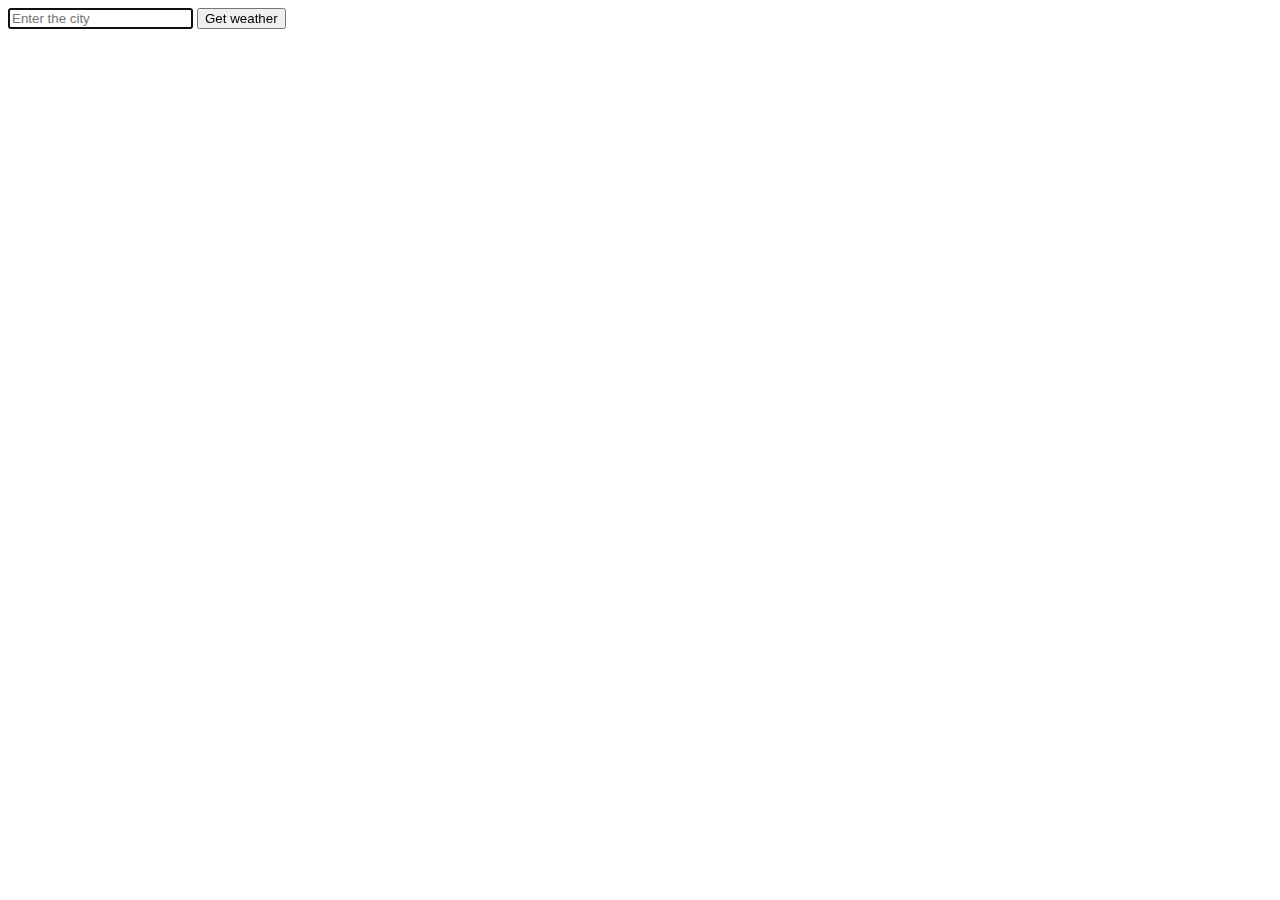
==== src/index.html @ da17af92 "Add base config files" ====
<!DOCTYPE html>
<html lang="en">
  <head>
    <meta charset="UTF-8" />
    <meta http-equiv="X-UA-Compatible" content="IE=edge" />
    <meta name="viewport" content="width=device-width, initial-scale=1.0" />

    <title>Weather Forecast</title>

  </head>
  <body>
    <main>
      
      <section>
        <div class="weather-info" id="weather-info"></div>
      </section>

      <section class="weather-form">
        <form>
          <input placeholder="Enter the city" required autofocus />
          <button>Get weather</button>
        </form>

        <div id="list"></div>
      </section>
      
      <section class="weather-map">
        <div class="map" id="map"></div>
      </section>

    </main>
  </body>
</html>
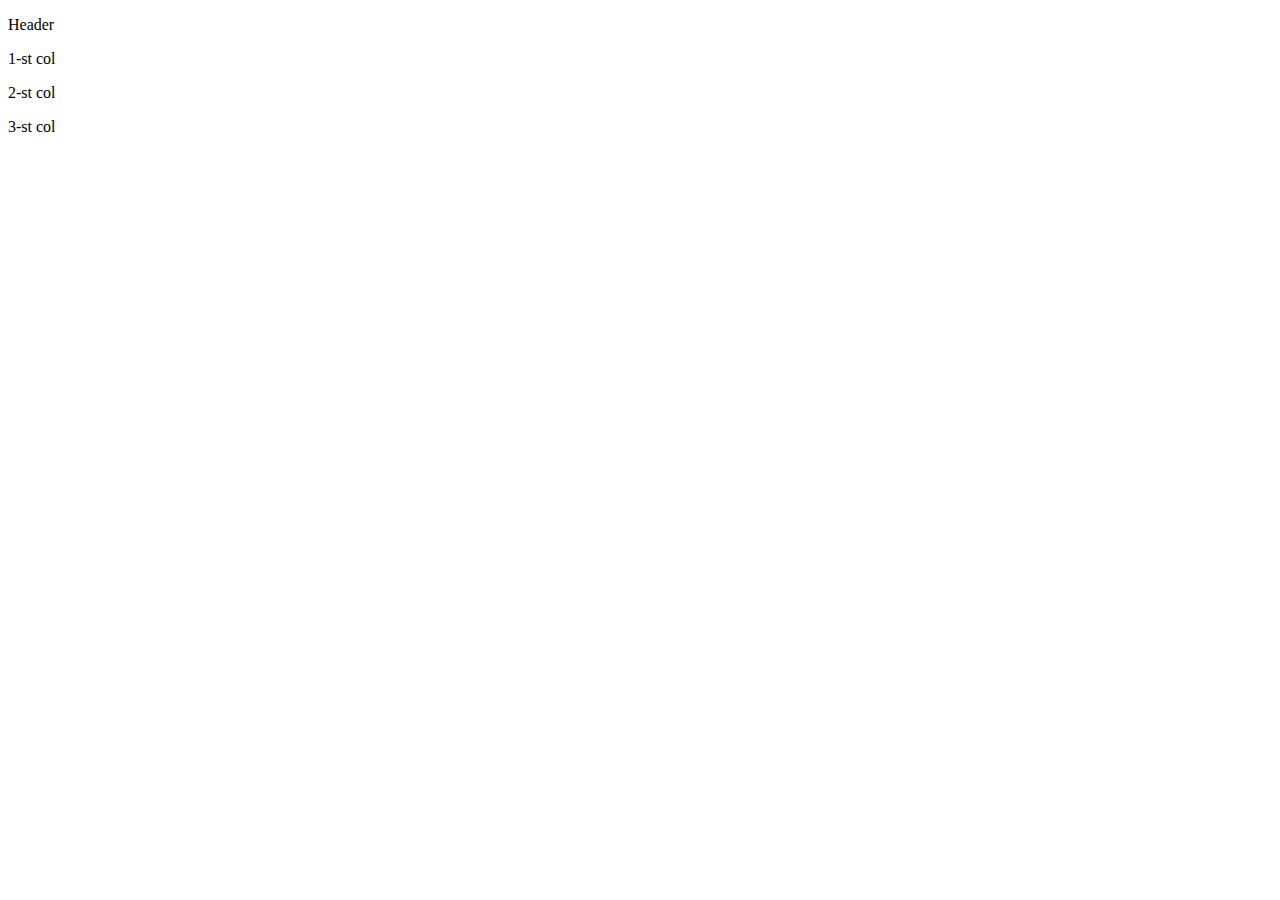
==== commit 9f8abeb6: "start work" ====
--- a/src/index.html
+++ b/src/index.html
@@ -5,29 +5,32 @@
     <meta http-equiv="X-UA-Compatible" content="IE=edge" />
     <meta name="viewport" content="width=device-width, initial-scale=1.0" />
 
-    <title>Weather Forecast</title>
+    <title>3 columns template</title>
 
   </head>
   <body>
-    <main>
-      
+    
+    <header>
+      <p>Header</p>
+    </header>
+    <div class="flex-container">
+     
       <section>
-        <div class="weather-info" id="weather-info"></div>
+        <p>1-st col</p>
       </section>
 
-      <section class="weather-form">
-        <form>
-          <input placeholder="Enter the city" required autofocus />
-          <button>Get weather</button>
-        </form>
-
-        <div id="list"></div>
-      </section>
-      
-      <section class="weather-map">
-        <div class="map" id="map"></div>
+      <section>
+        <p>2-st col</p>
       </section>
 
-    </main>
+      <section>
+        <p>3-st col</p>
+      </section>
+
+    </div>
+
+    <footer>
+
+    </footer>
   </body>
 </html>
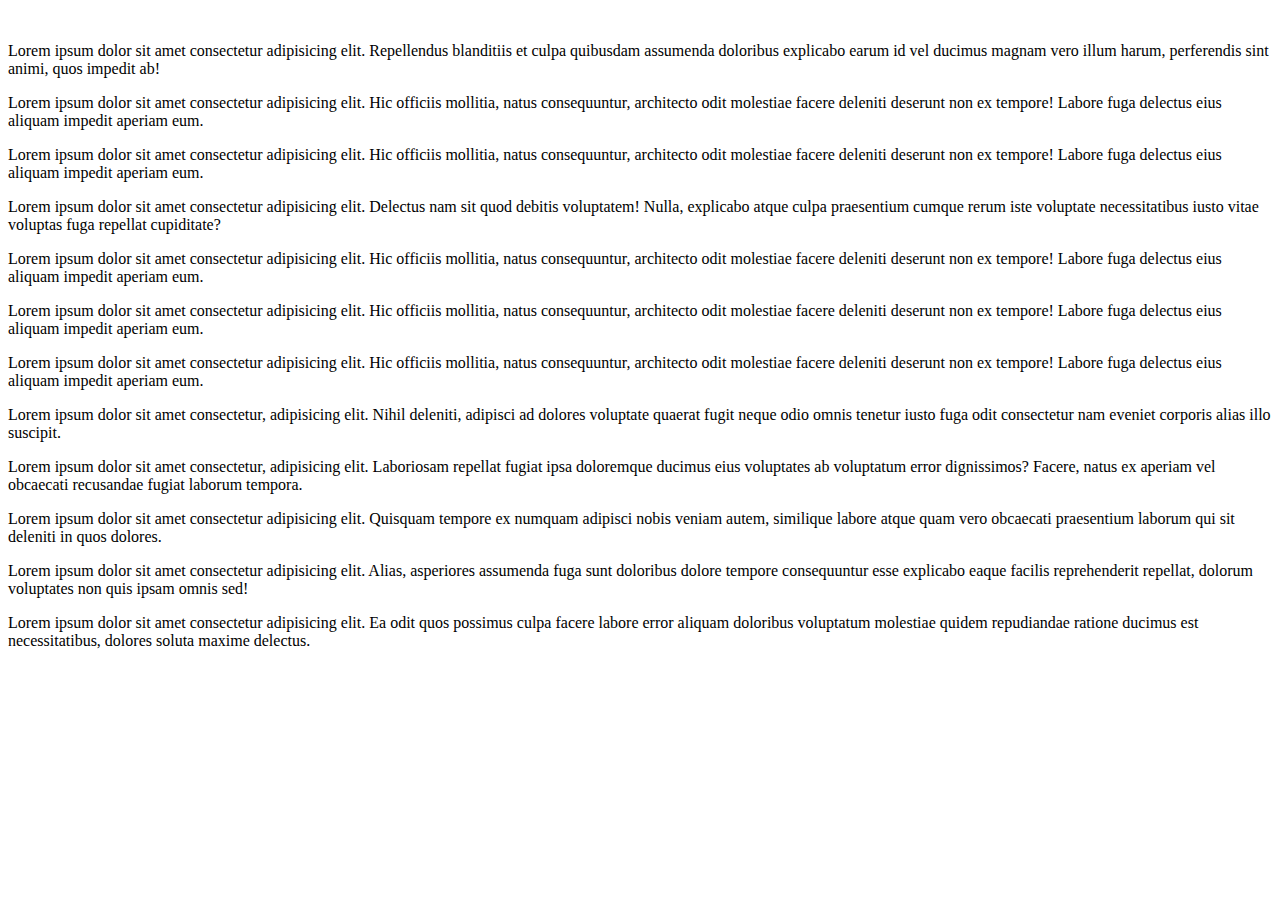
==== commit 701ab656: "add template" ====
--- a/src/index.html
+++ b/src/index.html
@@ -11,26 +11,54 @@
   <body>
     
     <header>
-      <p>Header</p>
-    </header>
-    <div class="flex-container">
-     
-      <section>
-        <p>1-st col</p>
+
+      <img src="https://picsum.photos/600/300?grayscale" class="header-col" alt="">
+      
+      <section class="header-col">
+        <p>Lorem ipsum dolor sit amet consectetur adipisicing elit. Repellendus blanditiis et culpa quibusdam assumenda doloribus explicabo earum id vel ducimus magnam vero illum harum, perferendis sint animi, quos impedit ab!</p> 
       </section>
 
-      <section>
-        <p>2-st col</p>
+    </header>
+    
+    <div class="flex-container-main">
+     
+      <section class="main-col">
+        <p>Lorem ipsum dolor sit amet consectetur adipisicing elit. Hic officiis mollitia, natus consequuntur, architecto odit molestiae facere deleniti deserunt non ex tempore! Labore fuga delectus eius aliquam impedit aperiam eum.</p>
+        <p>Lorem ipsum dolor sit amet consectetur adipisicing elit. Hic officiis mollitia, natus consequuntur, architecto odit molestiae facere deleniti deserunt non ex tempore! Labore fuga delectus eius aliquam impedit aperiam eum.</p>
       </section>
 
-      <section>
-        <p>3-st col</p>
+      <section class="main-col">
+        <p>Lorem ipsum dolor sit amet consectetur adipisicing elit. Delectus nam sit quod debitis voluptatem! Nulla, explicabo atque culpa praesentium cumque rerum iste voluptate necessitatibus iusto vitae voluptas fuga repellat cupiditate?</p>
+        <p>Lorem ipsum dolor sit amet consectetur adipisicing elit. Hic officiis mollitia, natus consequuntur, architecto odit molestiae facere deleniti deserunt non ex tempore! Labore fuga delectus eius aliquam impedit aperiam eum.</p>
+        <p>Lorem ipsum dolor sit amet consectetur adipisicing elit. Hic officiis mollitia, natus consequuntur, architecto odit molestiae facere deleniti deserunt non ex tempore! Labore fuga delectus eius aliquam impedit aperiam eum.</p>
+        <p>Lorem ipsum dolor sit amet consectetur adipisicing elit. Hic officiis mollitia, natus consequuntur, architecto odit molestiae facere deleniti deserunt non ex tempore! Labore fuga delectus eius aliquam impedit aperiam eum.</p>
+      </section>
+
+      <section class="main-col">
+        <p>Lorem ipsum dolor sit amet consectetur, adipisicing elit. Nihil deleniti, adipisci ad dolores voluptate quaerat fugit neque odio omnis tenetur iusto fuga odit consectetur nam eveniet corporis alias illo suscipit.</p>
       </section>
 
     </div>
-
+      
     <footer>
 
+      <section class="footer-col">
+        <p>Lorem ipsum dolor sit amet consectetur, adipisicing elit. Laboriosam repellat fugiat ipsa doloremque ducimus eius voluptates ab voluptatum error dignissimos? Facere, natus ex aperiam vel obcaecati recusandae fugiat laborum tempora.</p>  
+      </section>
+
+      <section class="footer-col">
+        <p>Lorem ipsum dolor sit amet consectetur adipisicing elit. Quisquam tempore ex numquam adipisci nobis veniam autem, similique labore atque quam vero obcaecati praesentium laborum qui sit deleniti in quos dolores.</p>  
+      </section>
+
+      <section class="footer-col">
+        <p>Lorem ipsum dolor sit amet consectetur adipisicing elit. Alias, asperiores assumenda fuga sunt doloribus dolore tempore consequuntur esse explicabo eaque facilis reprehenderit repellat, dolorum voluptates non quis ipsam omnis sed!</p>  
+      </section>
+      
+      <section class="footer-col">
+        <p>Lorem ipsum dolor sit amet consectetur adipisicing elit. Ea odit quos possimus culpa facere labore error aliquam doloribus voluptatum molestiae quidem repudiandae ratione ducimus est necessitatibus, dolores soluta maxime delectus.</p>  
+      </section>      
+
     </footer>
+
   </body>
 </html>
